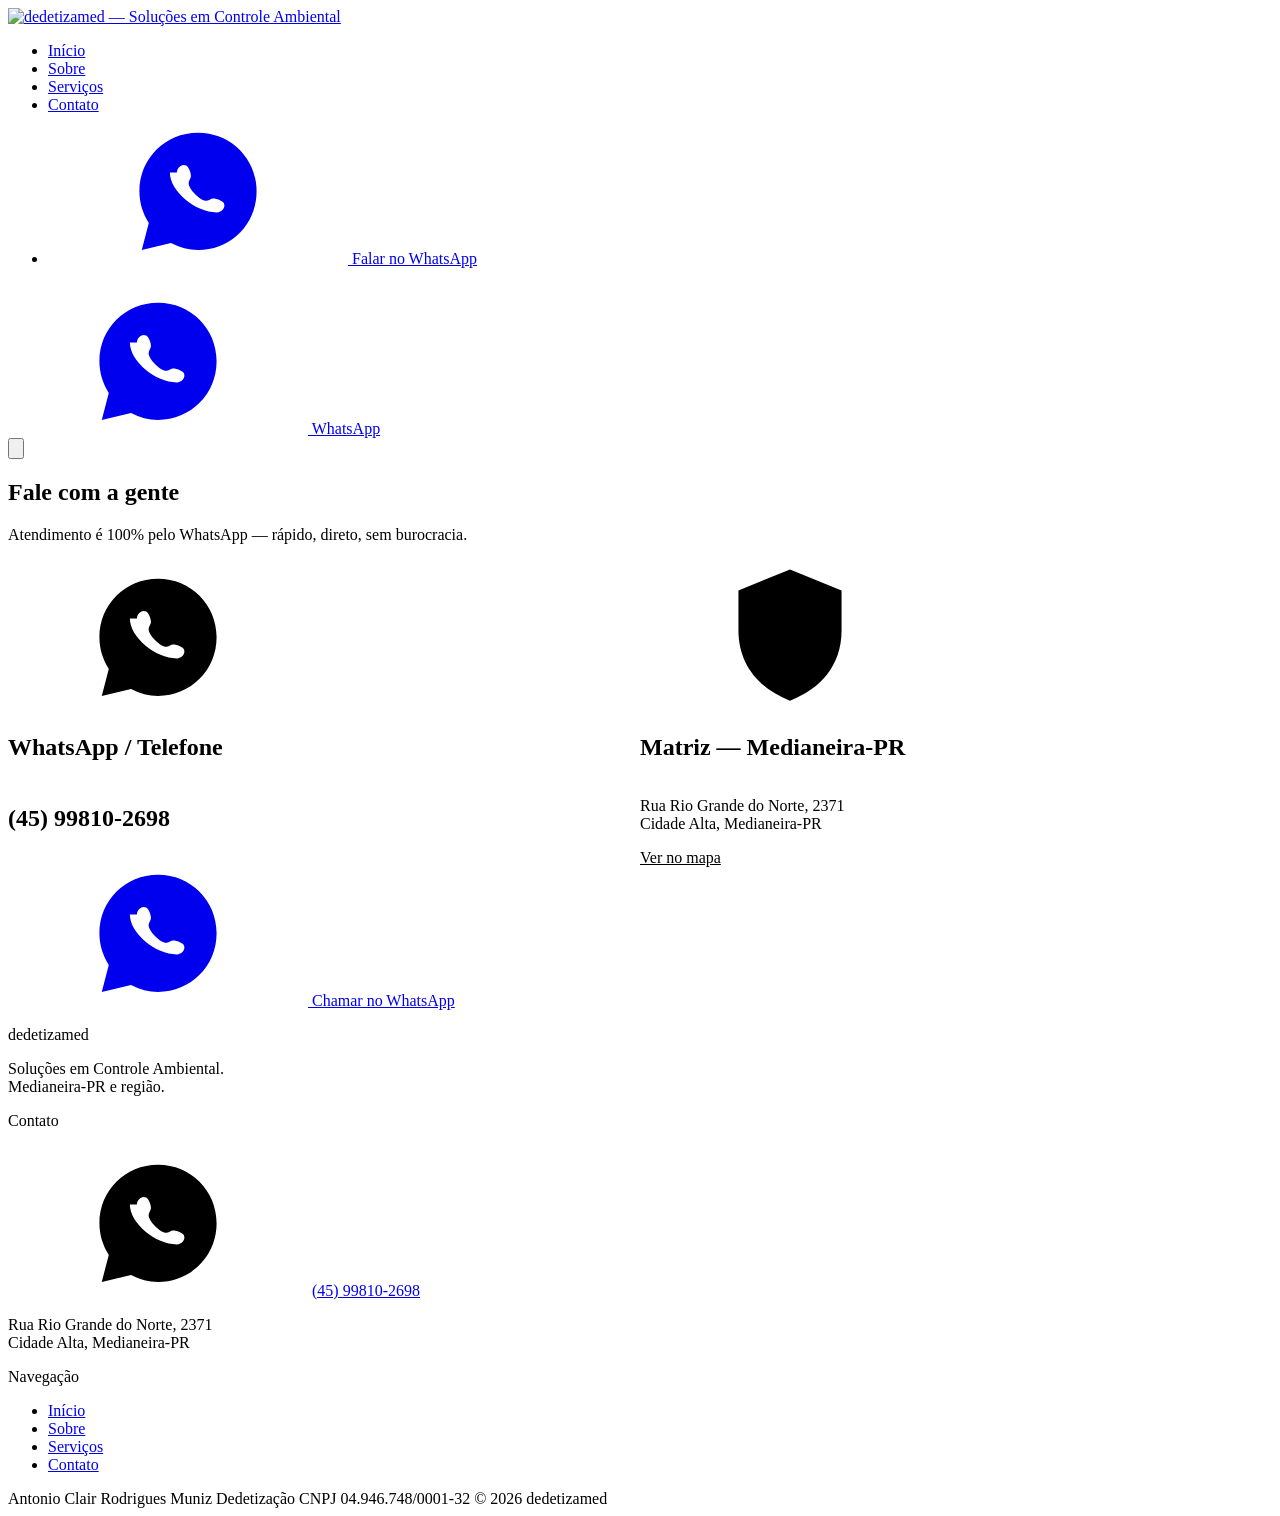
==== public/contato.html @ b10dabf7 "Design system + institutional pages + landing pages (tickets #2-#7) - Design system: palette/typogra" ====
<!doctype html>
<html lang="pt-BR">
  <head>
    <meta charset="UTF-8" />
    <meta name="viewport" content="width=device-width, initial-scale=1" />
    <title>Contato — dedetizamed</title>
    <meta
      name="description"
      content="Fale com a dedetizamed pelo WhatsApp (45) 99810-2698. Rua Rio Grande do Norte, 2371, Cidade Alta, Medianeira-PR."
    />
    <link rel="icon" type="image/png" sizes="32x32" href="/favicon-32.png" />
    <link rel="apple-touch-icon" sizes="180x180" href="/favicon-180.png" />
    <link rel="preconnect" href="https://fonts.googleapis.com" />
    <link rel="preconnect" href="https://fonts.gstatic.com" crossorigin />
    <link
      href="https://fonts.googleapis.com/css2?family=Fredoka:wght@500;600;700&family=Nunito+Sans:opsz,wght@6..12,400;6..12,600;6..12,800&display=swap"
      rel="stylesheet"
    />
    <link rel="stylesheet" href="/css/main.css" />
    <style>
      .contact-grid {
        display: grid;
        grid-template-columns: 1fr 1fr;
        gap: var(--space-4);
      }
      @media (max-width: 50rem) {
        .contact-grid {
          grid-template-columns: 1fr;
        }
      }
      .contact-card {
        background: var(--white);
        border: 1px solid var(--border-soft);
        border-radius: var(--radius-lg);
        padding: var(--space-4);
        display: flex;
        flex-direction: column;
        gap: var(--space-2);
      }
      .contact-card__value {
        font-family: var(--font-display);
        font-size: 1.5rem;
        font-weight: 600;
      }
      .contact-card__value a {
        color: var(--charcoal);
        text-decoration: none;
      }
    </style>
  </head>
  <body>
    <svg xmlns="http://www.w3.org/2000/svg" style="display:none">
  <!-- Shared icon sprite. Geometric, rounded, filled silhouettes with round-linecap
       stroke accents for linear parts (legs, antennae, tails). Single-color via
       currentColor; a couple of icons punch a background-colored line through a
       solid shape via var(--icon-bg, transparent) for detail (paper lines, log holes). -->

  <symbol id="icon-barata" viewBox="0 0 64 64">
    <ellipse cx="32" cy="37" rx="12" ry="18" fill="currentColor" />
    <circle cx="32" cy="16" r="7" fill="currentColor" />
    <g stroke="currentColor" stroke-width="3.5" stroke-linecap="round" fill="none">
      <path d="M21,26 Q10,23 6,29" />
      <path d="M20,35 Q8,34 4,39" />
      <path d="M21,44 Q10,47 6,53" />
      <path d="M43,26 Q54,23 58,29" />
      <path d="M44,35 Q56,34 60,39" />
      <path d="M43,44 Q54,47 58,53" />
      <path d="M28,10 Q22,2 16,4" />
      <path d="M36,10 Q42,2 48,4" />
    </g>
  </symbol>

  <symbol id="icon-rato" viewBox="0 0 64 64">
    <path
      d="M10,42 Q0,50 7,58 Q12,52 8,56"
      stroke="currentColor"
      stroke-width="4"
      stroke-linecap="round"
      fill="none"
    />
    <ellipse cx="30" cy="38" rx="17" ry="13" fill="currentColor" />
    <circle cx="47" cy="29" r="9" fill="currentColor" />
    <circle cx="43" cy="18" r="5.5" fill="currentColor" />
    <circle cx="55" cy="30" r="3.5" fill="currentColor" />
  </symbol>

  <symbol id="icon-cupim" viewBox="0 0 64 64">
    <path
      d="M10,54 Q10,28 32,13 Q54,28 54,54 Z"
      fill="currentColor"
    />
    <g stroke="var(--icon-bg, #fff)" stroke-width="3" fill="none">
      <circle cx="26" cy="40" r="4" />
      <circle cx="38" cy="34" r="3" />
      <circle cx="30" cy="26" r="2.5" />
    </g>
  </symbol>

  <symbol id="icon-escorpiao" viewBox="0 0 64 64">
    <g stroke="currentColor" stroke-width="3" stroke-linecap="round" fill="none">
      <path d="M18,46 L14,53" />
      <path d="M25,48 L23,56" />
      <path d="M33,46 L36,53" />
    </g>
    <ellipse cx="26" cy="40" rx="11" ry="7.5" fill="currentColor" />
    <ellipse cx="14" cy="38" rx="6" ry="4.5" fill="currentColor" />
    <circle cx="4" cy="32" r="4.5" fill="currentColor" />
    <circle cx="6" cy="45" r="4.5" fill="currentColor" />
    <path
      d="M32,38 Q46,38 47,26 Q48,15 40,10"
      stroke="currentColor"
      stroke-width="5"
      stroke-linecap="round"
      fill="none"
    />
    <path d="M35,7 L44,6 L40,15 Z" fill="currentColor" />
  </symbol>

  <symbol id="icon-caixa-dagua" viewBox="0 0 64 64">
    <ellipse cx="27" cy="21" rx="15" ry="5.5" fill="currentColor" />
    <path
      d="M12,21 L12,48 Q12,56 27,56 Q42,56 42,48 L42,21"
      fill="currentColor"
    />
    <rect x="20" y="56" width="5" height="6" rx="1.5" fill="currentColor" />
    <rect x="30" y="56" width="5" height="6" rx="1.5" fill="currentColor" />
    <path
      d="M50,30 Q57,38 50,45 Q43,38 50,30 Z"
      fill="currentColor"
    />
  </symbol>

  <symbol id="icon-laudo" viewBox="0 0 64 64">
    <rect x="14" y="6" width="32" height="42" rx="5" fill="currentColor" />
    <g stroke="var(--icon-bg, #fff)" stroke-width="3.5" stroke-linecap="round">
      <path d="M21,18 H39" />
      <path d="M21,26 H39" />
      <path d="M21,34 H33" />
    </g>
    <circle cx="46" cy="46" r="10" fill="currentColor" />
    <path d="M39,52 L34,63 L44,57 Z" fill="currentColor" />
    <path d="M53,52 L58,63 L48,57 Z" fill="currentColor" />
    <path
      d="M41,46 L45,50 L52,42"
      stroke="var(--icon-bg, #fff)"
      stroke-width="3"
      stroke-linecap="round"
      stroke-linejoin="round"
      fill="none"
    />
  </symbol>

  <symbol id="icon-leaf" viewBox="0 0 64 64">
    <path
      d="M12,52 C10,30 24,10 52,10 C52,38 32,52 12,52 Z"
      fill="currentColor"
    />
    <path
      d="M14,50 C24,40 34,28 48,14"
      stroke="var(--icon-bg, #fff)"
      stroke-width="3.5"
      stroke-linecap="round"
      fill="none"
    />
  </symbol>

  <symbol id="icon-diagnostico" viewBox="0 0 64 64">
    <circle cx="27" cy="27" r="16" fill="none" stroke="currentColor" stroke-width="6" />
    <path
      d="M39,39 L54,54"
      stroke="currentColor"
      stroke-width="7"
      stroke-linecap="round"
    />
  </symbol>

  <symbol id="icon-seguro" viewBox="0 0 64 64">
    <ellipse cx="32" cy="42" rx="16" ry="12" fill="currentColor" />
    <circle cx="14" cy="26" r="7" fill="currentColor" />
    <circle cx="27" cy="14" r="7" fill="currentColor" />
    <circle cx="41" cy="14" r="7" fill="currentColor" />
    <circle cx="52" cy="27" r="7" fill="currentColor" />
  </symbol>

  <symbol id="icon-atendimento" viewBox="0 0 64 64">
    <rect x="26" y="4" width="12" height="6" rx="3" fill="currentColor" />
    <circle cx="32" cy="36" r="22" fill="currentColor" />
    <path
      d="M32,36 L32,22 M32,36 L42,40"
      stroke="var(--icon-bg, #fff)"
      stroke-width="4"
      stroke-linecap="round"
      stroke-linejoin="round"
      fill="none"
    />
  </symbol>

  <symbol id="icon-shield" viewBox="0 0 64 64">
    <path
      d="M32,4 L54,13 V30 C54,45 45,55 32,60 C19,55 10,45 10,30 V13 Z"
      fill="currentColor"
    />
  </symbol>

  <symbol id="icon-shield-check" viewBox="0 0 64 64">
    <path
      d="M32,4 L54,13 V30 C54,45 45,55 32,60 C19,55 10,45 10,30 V13 Z"
      fill="currentColor"
    />
    <path
      d="M22,31 L29,38 L43,23"
      stroke="var(--icon-bg, #fff)"
      stroke-width="5"
      stroke-linecap="round"
      stroke-linejoin="round"
      fill="none"
    />
  </symbol>

  <symbol id="icon-badge-star" viewBox="0 0 64 64">
    <circle cx="32" cy="28" r="22" fill="currentColor" />
    <path
      d="M24,52 L20,62 L32,56 L44,62 L40,52"
      fill="currentColor"
    />
    <path
      d="M32,16 L35.5,24.5 L44.5,25.5 L37.5,31.5 L39.5,40.5 L32,35.5 L24.5,40.5 L26.5,31.5 L19.5,25.5 L28.5,24.5 Z"
      fill="var(--icon-bg, #fff)"
    />
  </symbol>

  <symbol id="icon-whatsapp" viewBox="0 0 64 64">
    <path
      d="M32,8 C18,8 7,19 7,33 C7,38 8.5,42.5 11,46.5 L8,58 L20.5,55 C24.2,57 28,58 32,58 C46,58 57,47 57,33 C57,19 46,8 32,8 Z"
      fill="currentColor"
    />
    <path
      d="M23,25 C23,23 25,21 27,22 C28,22.5 29,25 29,26.5 C29,27.5 28,28.5 28,29.5 C28,32 33,37 35.5,37 C36.5,37 37.5,36 38.5,36 C40,36 42.5,37 43,38 C44,40 42,42 40,42 C31,42 20,33 20,25"
      fill="var(--icon-bg, #fff)"
    />
  </symbol>
</svg>

    <header class="site-header">
      <div class="container site-header__bar">
        <a href="/" aria-label="dedetizamed — página inicial">
          <img
            class="site-header__logo"
            src="/assets/logo-full.png"
            alt="dedetizamed — Soluções em Controle Ambiental"
          />
        </a>
        <nav class="site-nav" id="site-nav" data-nav data-open="false" aria-label="Navegação principal">
          <ul class="site-nav__links">
            <li><a href="/">Início</a></li>
            <li><a href="/sobre.html">Sobre</a></li>
            <li><a href="/servicos.html">Serviços</a></li>
            <li><a href="/contato.html" aria-current="page">Contato</a></li>
            <li class="site-nav__cta-item">
              <a class="btn btn-primary" href="https://wa.me/5545998102698?text=Ol%C3%A1%2C%20vim%20pelo%20site">
                <svg class="icon"><use href="#icon-whatsapp"></use></svg>
                Falar no WhatsApp
              </a>
            </li>
          </ul>
          <a
            class="btn btn-primary site-nav__cta"
            href="https://wa.me/5545998102698?text=Ol%C3%A1%2C%20vim%20pelo%20site"
          >
            <svg class="icon"><use href="#icon-whatsapp"></use></svg>
            WhatsApp
          </a>
        </nav>
        <button
          class="site-nav__toggle"
          data-nav-toggle
          aria-expanded="false"
          aria-controls="site-nav"
          aria-label="Abrir menu"
        >
          <svg class="icon" viewBox="0 0 24 24" fill="none" stroke="currentColor" stroke-width="2.5" stroke-linecap="round">
            <path d="M4 7h16M4 12h16M4 17h16" />
          </svg>
        </button>
      </div>
    </header>

    <main>
      <section class="section section--tight">
        <div class="container">
          <h1>Fale com a gente</h1>
          <p>Atendimento é 100% pelo WhatsApp — rápido, direto, sem burocracia.</p>

          <div class="contact-grid" style="margin-top: var(--space-4)">
            <div class="contact-card">
              <span class="icon-badge">
                <svg class="icon"><use href="#icon-whatsapp"></use></svg>
              </span>
              <h2>WhatsApp / Telefone</h2>
              <p class="contact-card__value">
                <a href="https://wa.me/5545998102698?text=Ol%C3%A1%2C%20vim%20pelo%20site">(45) 99810-2698</a>
              </p>
              <a
                class="btn btn-primary"
                href="https://wa.me/5545998102698?text=Ol%C3%A1%2C%20vim%20pelo%20site"
              >
                <svg class="icon"><use href="#icon-whatsapp"></use></svg>
                Chamar no WhatsApp
              </a>
            </div>

            <div class="contact-card">
              <span class="icon-badge icon-badge--yellow">
                <svg class="icon"><use href="#icon-shield"></use></svg>
              </span>
              <h2>Matriz — Medianeira-PR</h2>
              <p>
                Rua Rio Grande do Norte, 2371<br />
                Cidade Alta, Medianeira-PR
              </p>
              <a
                class="btn btn-ghost"
                style="color: var(--charcoal); border-color: var(--border-soft)"
                href="https://www.google.com/maps/place/Dedetizamed+%2F+Controle+de+pragas+em+Medianeira+%2F+Limpeza+de+caixa+d'%C3%A1gua/data=!4m2!3m1!1s0x0:0xd1735f444ae3f373"
                target="_blank"
                rel="noopener"
              >
                Ver no mapa
              </a>
            </div>
          </div>
        </div>
      </section>
    </main>

    <footer class="site-footer">
      <div class="container">
        <div class="site-footer__grid">
          <div>
            <p class="site-footer__heading">dedetizamed</p>
            <p>Soluções em Controle Ambiental.<br />Medianeira-PR e região.</p>
          </div>
          <div>
            <p class="site-footer__heading">Contato</p>
            <p class="site-footer__whatsapp">
              <svg class="icon"><use href="#icon-whatsapp"></use></svg>
              <a href="https://wa.me/5545998102698?text=Ol%C3%A1%2C%20vim%20pelo%20site">(45) 99810-2698</a>
            </p>
            <p>Rua Rio Grande do Norte, 2371<br />Cidade Alta, Medianeira-PR</p>
          </div>
          <div>
            <p class="site-footer__heading">Navegação</p>
            <ul class="site-footer__nav-list">
              <li><a href="/">Início</a></li>
              <li><a href="/sobre.html">Sobre</a></li>
              <li><a href="/servicos.html">Serviços</a></li>
              <li><a href="/contato.html">Contato</a></li>
            </ul>
          </div>
        </div>
        <div class="site-footer__legal">
          <span>Antonio Clair Rodrigues Muniz Dedetização</span>
          <span>CNPJ 04.946.748/0001-32</span>
          <span>&copy; <span id="year"></span> dedetizamed</span>
        </div>
      </div>
    </footer>

    <script src="/js/nav.js"></script>
    <script>
      document.getElementById("year").textContent = new Date().getFullYear();
    </script>
  </body>
</html>
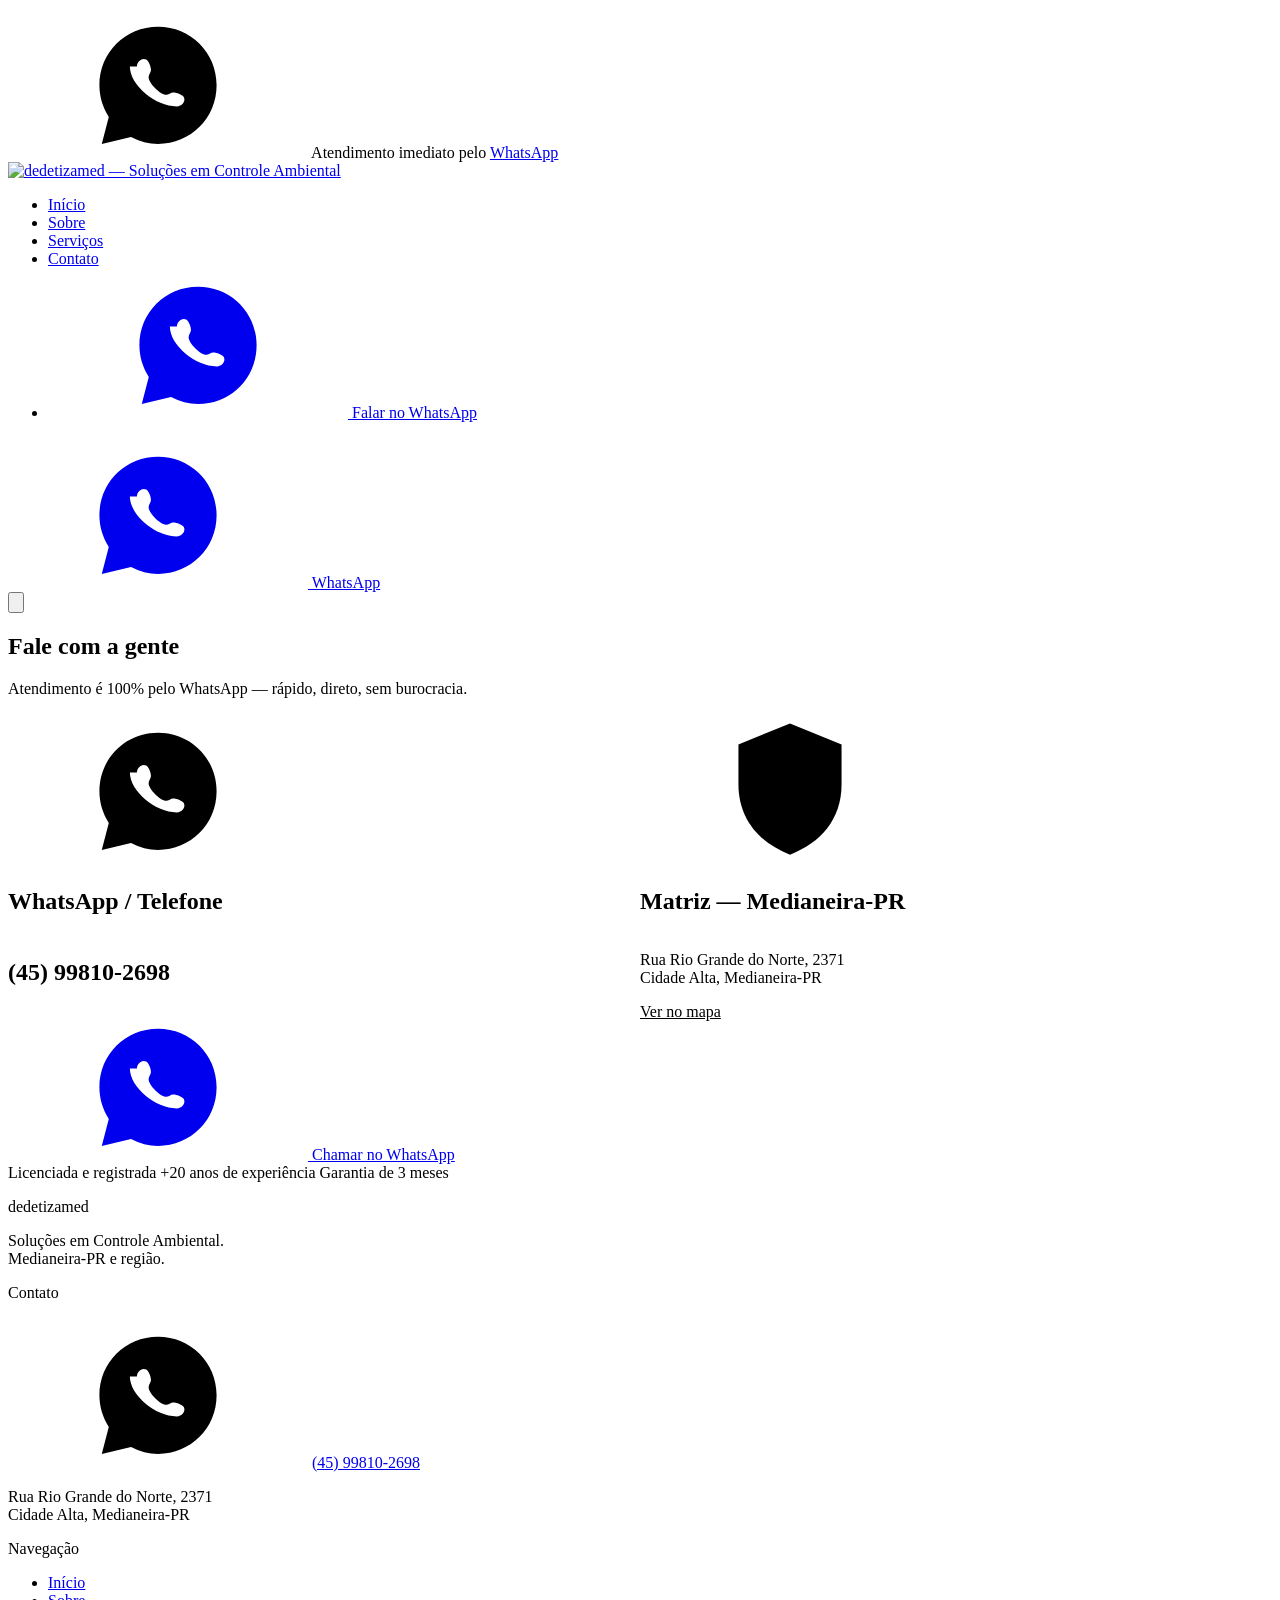
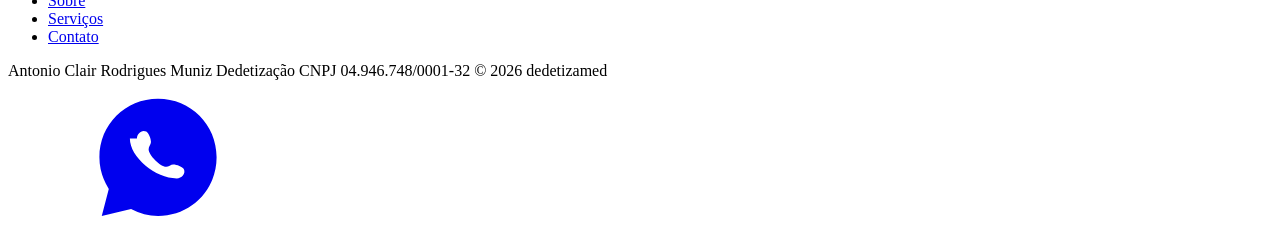
==== commit 1ba1718b: "Redesign: confident/corporate direction (client rejected v1 as too playful) Client pinned two compet" ====
--- a/public/contato.html
+++ b/public/contato.html
@@ -13,7 +13,7 @@
     <link rel="preconnect" href="https://fonts.googleapis.com" />
     <link rel="preconnect" href="https://fonts.gstatic.com" crossorigin />
     <link
-      href="https://fonts.googleapis.com/css2?family=Fredoka:wght@500;600;700&family=Nunito+Sans:opsz,wght@6..12,400;6..12,600;6..12,800&display=swap"
+      href="https://fonts.googleapis.com/css2?family=Barlow+Condensed:wght@600;700;800&family=Karla:wght@400;600;700&display=swap"
       rel="stylesheet"
     />
     <link rel="stylesheet" href="/css/main.css" />
@@ -240,6 +240,14 @@
     />
   </symbol>
 </svg>
+
+    <div class="urgency-bar">
+      <div class="container urgency-bar__row">
+        <svg class="icon"><use href="#icon-whatsapp"></use></svg>
+        Atendimento imediato pelo
+        <a href="https://wa.me/5545998102698?text=Ol%C3%A1%2C%20vim%20pelo%20site">WhatsApp</a>
+      </div>
+    </div>
 
     <header class="site-header">
       <div class="container site-header__bar">
@@ -293,7 +301,7 @@
 
           <div class="contact-grid" style="margin-top: var(--space-4)">
             <div class="contact-card">
-              <span class="icon-badge">
+              <span class="icon-chip">
                 <svg class="icon"><use href="#icon-whatsapp"></use></svg>
               </span>
               <h2>WhatsApp / Telefone</h2>
@@ -310,7 +318,7 @@
             </div>
 
             <div class="contact-card">
-              <span class="icon-badge icon-badge--yellow">
+              <span class="icon-chip">
                 <svg class="icon"><use href="#icon-shield"></use></svg>
               </span>
               <h2>Matriz — Medianeira-PR</h2>
@@ -335,6 +343,11 @@
 
     <footer class="site-footer">
       <div class="container">
+        <div class="site-footer__badges">
+          <span class="footer-badge">Licenciada e registrada</span>
+          <span class="footer-badge">+20 anos de experiência</span>
+          <span class="footer-badge">Garantia de 3 meses</span>
+        </div>
         <div class="site-footer__grid">
           <div>
             <p class="site-footer__heading">dedetizamed</p>
@@ -366,6 +379,14 @@
       </div>
     </footer>
 
+    <a
+      class="whatsapp-float"
+      href="https://wa.me/5545998102698?text=Ol%C3%A1%2C%20vim%20pelo%20site"
+      aria-label="Falar no WhatsApp"
+    >
+      <svg class="icon"><use href="#icon-whatsapp"></use></svg>
+    </a>
+
     <script src="/js/nav.js"></script>
     <script>
       document.getElementById("year").textContent = new Date().getFullYear();
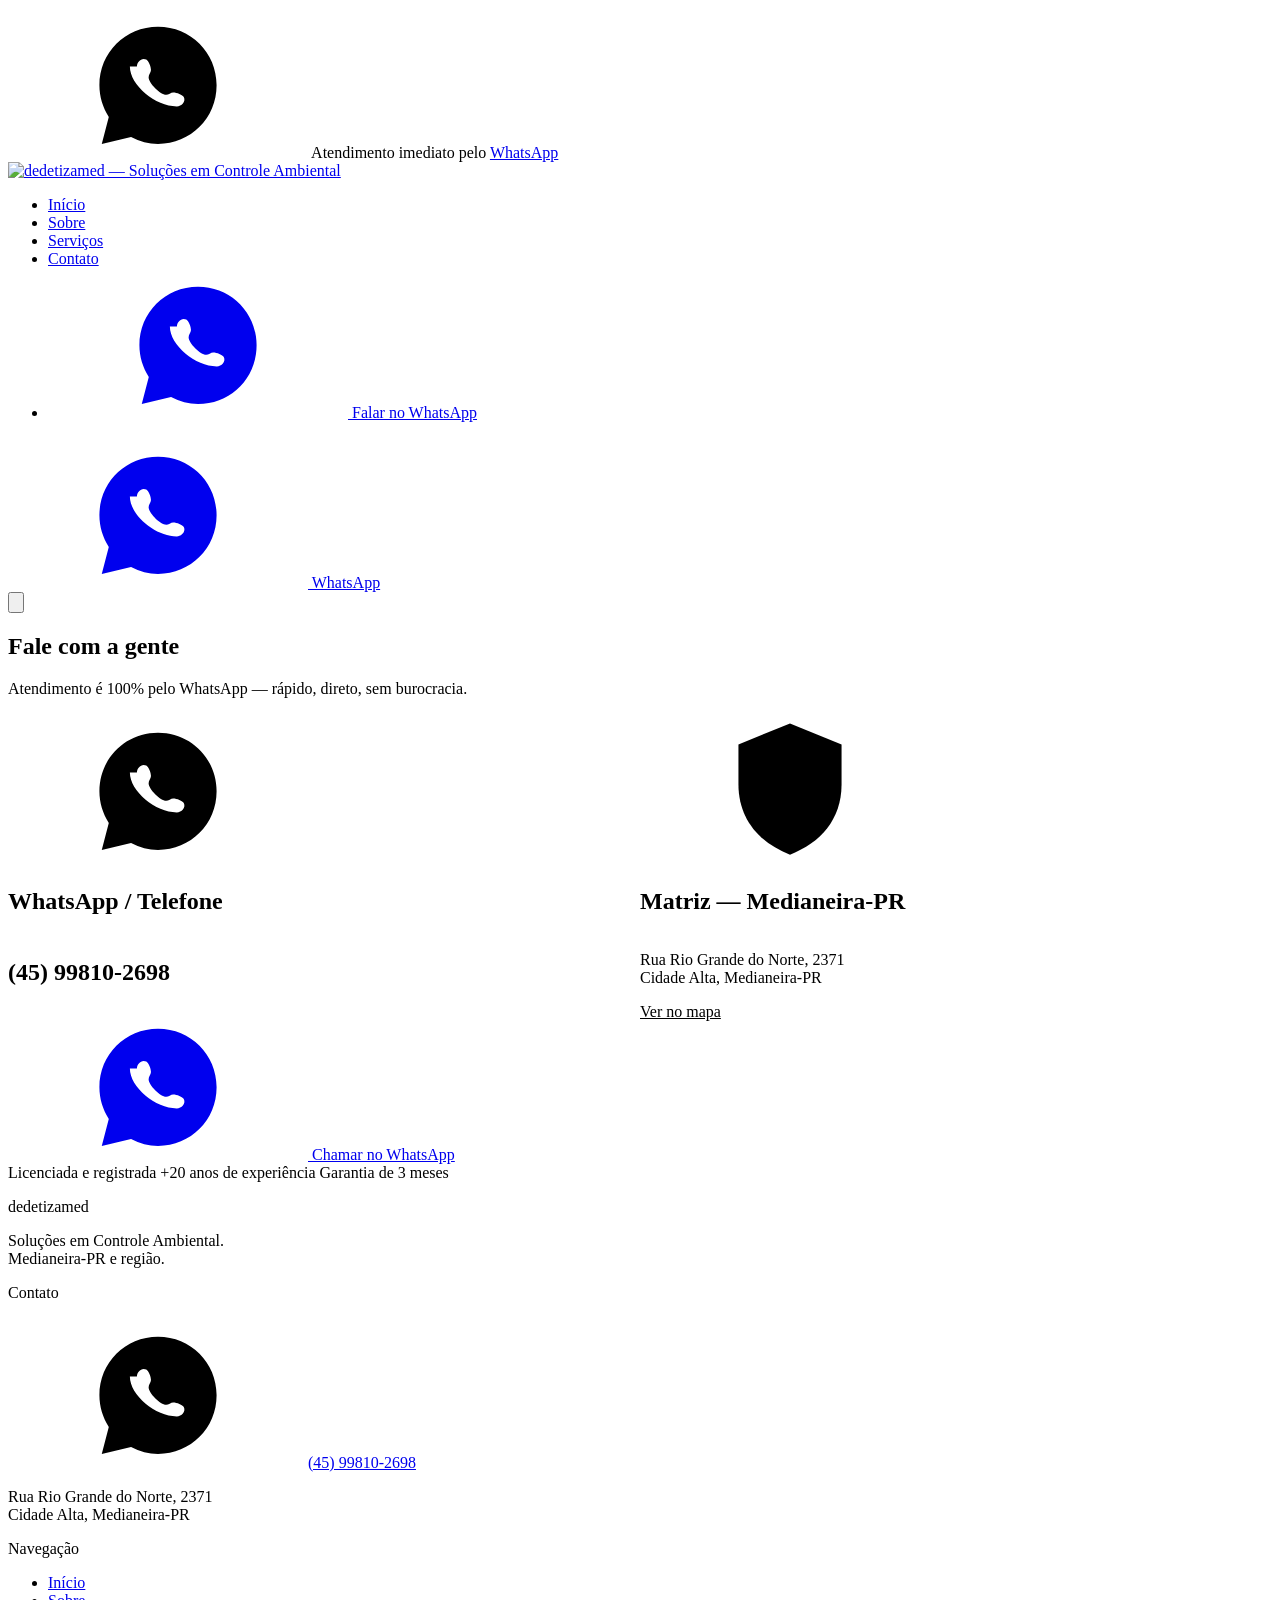
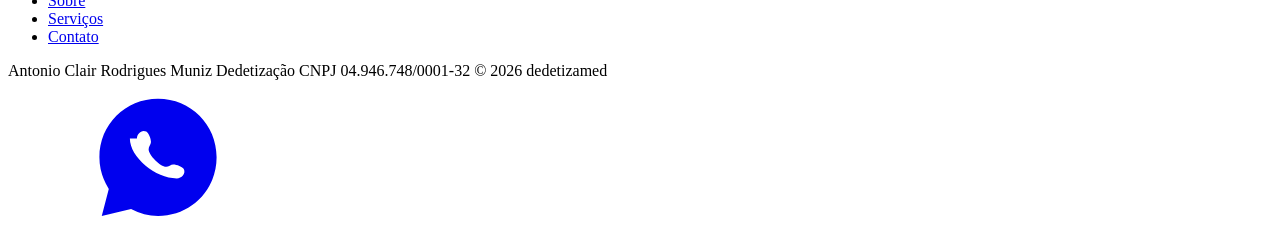
==== commit 15e3327c: "Full rebuild (v2): confident/corporate direction with real photography Client rejected the previous " ====
--- a/public/contato.html
+++ b/public/contato.html
@@ -40,206 +40,24 @@
       .contact-card__value {
         font-family: var(--font-display);
         font-size: 1.5rem;
-        font-weight: 600;
+        font-weight: 700;
       }
       .contact-card__value a {
-        color: var(--charcoal);
+        color: var(--ink);
         text-decoration: none;
       }
     </style>
   </head>
   <body>
     <svg xmlns="http://www.w3.org/2000/svg" style="display:none">
-  <!-- Shared icon sprite. Geometric, rounded, filled silhouettes with round-linecap
-       stroke accents for linear parts (legs, antennae, tails). Single-color via
-       currentColor; a couple of icons punch a background-colored line through a
-       solid shape via var(--icon-bg, transparent) for detail (paper lines, log holes). -->
-
-  <symbol id="icon-barata" viewBox="0 0 64 64">
-    <ellipse cx="32" cy="37" rx="12" ry="18" fill="currentColor" />
-    <circle cx="32" cy="16" r="7" fill="currentColor" />
-    <g stroke="currentColor" stroke-width="3.5" stroke-linecap="round" fill="none">
-      <path d="M21,26 Q10,23 6,29" />
-      <path d="M20,35 Q8,34 4,39" />
-      <path d="M21,44 Q10,47 6,53" />
-      <path d="M43,26 Q54,23 58,29" />
-      <path d="M44,35 Q56,34 60,39" />
-      <path d="M43,44 Q54,47 58,53" />
-      <path d="M28,10 Q22,2 16,4" />
-      <path d="M36,10 Q42,2 48,4" />
-    </g>
-  </symbol>
-
-  <symbol id="icon-rato" viewBox="0 0 64 64">
-    <path
-      d="M10,42 Q0,50 7,58 Q12,52 8,56"
-      stroke="currentColor"
-      stroke-width="4"
-      stroke-linecap="round"
-      fill="none"
-    />
-    <ellipse cx="30" cy="38" rx="17" ry="13" fill="currentColor" />
-    <circle cx="47" cy="29" r="9" fill="currentColor" />
-    <circle cx="43" cy="18" r="5.5" fill="currentColor" />
-    <circle cx="55" cy="30" r="3.5" fill="currentColor" />
-  </symbol>
-
-  <symbol id="icon-cupim" viewBox="0 0 64 64">
-    <path
-      d="M10,54 Q10,28 32,13 Q54,28 54,54 Z"
-      fill="currentColor"
-    />
-    <g stroke="var(--icon-bg, #fff)" stroke-width="3" fill="none">
-      <circle cx="26" cy="40" r="4" />
-      <circle cx="38" cy="34" r="3" />
-      <circle cx="30" cy="26" r="2.5" />
-    </g>
-  </symbol>
-
-  <symbol id="icon-escorpiao" viewBox="0 0 64 64">
-    <g stroke="currentColor" stroke-width="3" stroke-linecap="round" fill="none">
-      <path d="M18,46 L14,53" />
-      <path d="M25,48 L23,56" />
-      <path d="M33,46 L36,53" />
-    </g>
-    <ellipse cx="26" cy="40" rx="11" ry="7.5" fill="currentColor" />
-    <ellipse cx="14" cy="38" rx="6" ry="4.5" fill="currentColor" />
-    <circle cx="4" cy="32" r="4.5" fill="currentColor" />
-    <circle cx="6" cy="45" r="4.5" fill="currentColor" />
-    <path
-      d="M32,38 Q46,38 47,26 Q48,15 40,10"
-      stroke="currentColor"
-      stroke-width="5"
-      stroke-linecap="round"
-      fill="none"
-    />
-    <path d="M35,7 L44,6 L40,15 Z" fill="currentColor" />
-  </symbol>
-
-  <symbol id="icon-caixa-dagua" viewBox="0 0 64 64">
-    <ellipse cx="27" cy="21" rx="15" ry="5.5" fill="currentColor" />
-    <path
-      d="M12,21 L12,48 Q12,56 27,56 Q42,56 42,48 L42,21"
-      fill="currentColor"
-    />
-    <rect x="20" y="56" width="5" height="6" rx="1.5" fill="currentColor" />
-    <rect x="30" y="56" width="5" height="6" rx="1.5" fill="currentColor" />
-    <path
-      d="M50,30 Q57,38 50,45 Q43,38 50,30 Z"
-      fill="currentColor"
-    />
-  </symbol>
-
-  <symbol id="icon-laudo" viewBox="0 0 64 64">
-    <rect x="14" y="6" width="32" height="42" rx="5" fill="currentColor" />
-    <g stroke="var(--icon-bg, #fff)" stroke-width="3.5" stroke-linecap="round">
-      <path d="M21,18 H39" />
-      <path d="M21,26 H39" />
-      <path d="M21,34 H33" />
-    </g>
-    <circle cx="46" cy="46" r="10" fill="currentColor" />
-    <path d="M39,52 L34,63 L44,57 Z" fill="currentColor" />
-    <path d="M53,52 L58,63 L48,57 Z" fill="currentColor" />
-    <path
-      d="M41,46 L45,50 L52,42"
-      stroke="var(--icon-bg, #fff)"
-      stroke-width="3"
-      stroke-linecap="round"
-      stroke-linejoin="round"
-      fill="none"
-    />
-  </symbol>
-
-  <symbol id="icon-leaf" viewBox="0 0 64 64">
-    <path
-      d="M12,52 C10,30 24,10 52,10 C52,38 32,52 12,52 Z"
-      fill="currentColor"
-    />
-    <path
-      d="M14,50 C24,40 34,28 48,14"
-      stroke="var(--icon-bg, #fff)"
-      stroke-width="3.5"
-      stroke-linecap="round"
-      fill="none"
-    />
-  </symbol>
-
-  <symbol id="icon-diagnostico" viewBox="0 0 64 64">
-    <circle cx="27" cy="27" r="16" fill="none" stroke="currentColor" stroke-width="6" />
-    <path
-      d="M39,39 L54,54"
-      stroke="currentColor"
-      stroke-width="7"
-      stroke-linecap="round"
-    />
-  </symbol>
-
-  <symbol id="icon-seguro" viewBox="0 0 64 64">
-    <ellipse cx="32" cy="42" rx="16" ry="12" fill="currentColor" />
-    <circle cx="14" cy="26" r="7" fill="currentColor" />
-    <circle cx="27" cy="14" r="7" fill="currentColor" />
-    <circle cx="41" cy="14" r="7" fill="currentColor" />
-    <circle cx="52" cy="27" r="7" fill="currentColor" />
-  </symbol>
-
-  <symbol id="icon-atendimento" viewBox="0 0 64 64">
-    <rect x="26" y="4" width="12" height="6" rx="3" fill="currentColor" />
-    <circle cx="32" cy="36" r="22" fill="currentColor" />
-    <path
-      d="M32,36 L32,22 M32,36 L42,40"
-      stroke="var(--icon-bg, #fff)"
-      stroke-width="4"
-      stroke-linecap="round"
-      stroke-linejoin="round"
-      fill="none"
-    />
-  </symbol>
-
-  <symbol id="icon-shield" viewBox="0 0 64 64">
-    <path
-      d="M32,4 L54,13 V30 C54,45 45,55 32,60 C19,55 10,45 10,30 V13 Z"
-      fill="currentColor"
-    />
-  </symbol>
-
-  <symbol id="icon-shield-check" viewBox="0 0 64 64">
-    <path
-      d="M32,4 L54,13 V30 C54,45 45,55 32,60 C19,55 10,45 10,30 V13 Z"
-      fill="currentColor"
-    />
-    <path
-      d="M22,31 L29,38 L43,23"
-      stroke="var(--icon-bg, #fff)"
-      stroke-width="5"
-      stroke-linecap="round"
-      stroke-linejoin="round"
-      fill="none"
-    />
-  </symbol>
-
-  <symbol id="icon-badge-star" viewBox="0 0 64 64">
-    <circle cx="32" cy="28" r="22" fill="currentColor" />
-    <path
-      d="M24,52 L20,62 L32,56 L44,62 L40,52"
-      fill="currentColor"
-    />
-    <path
-      d="M32,16 L35.5,24.5 L44.5,25.5 L37.5,31.5 L39.5,40.5 L32,35.5 L24.5,40.5 L26.5,31.5 L19.5,25.5 L28.5,24.5 Z"
-      fill="var(--icon-bg, #fff)"
-    />
-  </symbol>
-
-  <symbol id="icon-whatsapp" viewBox="0 0 64 64">
-    <path
-      d="M32,8 C18,8 7,19 7,33 C7,38 8.5,42.5 11,46.5 L8,58 L20.5,55 C24.2,57 28,58 32,58 C46,58 57,47 57,33 C57,19 46,8 32,8 Z"
-      fill="currentColor"
-    />
-    <path
-      d="M23,25 C23,23 25,21 27,22 C28,22.5 29,25 29,26.5 C29,27.5 28,28.5 28,29.5 C28,32 33,37 35.5,37 C36.5,37 37.5,36 38.5,36 C40,36 42.5,37 43,38 C44,40 42,42 40,42 C31,42 20,33 20,25"
-      fill="var(--icon-bg, #fff)"
-    />
-  </symbol>
-</svg>
+      <symbol id="icon-shield" viewBox="0 0 64 64">
+        <path d="M32,4 L54,13 V30 C54,45 45,55 32,60 C19,55 10,45 10,30 V13 Z" fill="currentColor" />
+      </symbol>
+      <symbol id="icon-whatsapp" viewBox="0 0 64 64">
+        <path d="M32,8 C18,8 7,19 7,33 C7,38 8.5,42.5 11,46.5 L8,58 L20.5,55 C24.2,57 28,58 32,58 C46,58 57,47 57,33 C57,19 46,8 32,8 Z" fill="currentColor" />
+        <path d="M23,25 C23,23 25,21 27,22 C28,22.5 29,25 29,26.5 C29,27.5 28,28.5 28,29.5 C28,32 33,37 35.5,37 C36.5,37 37.5,36 38.5,36 C40,36 42.5,37 43,38 C44,40 42,42 40,42 C31,42 20,33 20,25" fill="var(--icon-bg, #fff)" />
+      </symbol>
+    </svg>
 
     <div class="urgency-bar">
       <div class="container urgency-bar__row">
@@ -252,11 +70,7 @@
     <header class="site-header">
       <div class="container site-header__bar">
         <a href="/" aria-label="dedetizamed — página inicial">
-          <img
-            class="site-header__logo"
-            src="/assets/logo-full.png"
-            alt="dedetizamed — Soluções em Controle Ambiental"
-          />
+          <img class="site-header__logo" src="/assets/logo-full.png" alt="dedetizamed — Soluções em Controle Ambiental" />
         </a>
         <nav class="site-nav" id="site-nav" data-nav data-open="false" aria-label="Navegação principal">
           <ul class="site-nav__links">
@@ -271,21 +85,12 @@
               </a>
             </li>
           </ul>
-          <a
-            class="btn btn-primary site-nav__cta"
-            href="https://wa.me/5545998102698?text=Ol%C3%A1%2C%20vim%20pelo%20site"
-          >
+          <a class="btn btn-primary site-nav__cta" href="https://wa.me/5545998102698?text=Ol%C3%A1%2C%20vim%20pelo%20site">
             <svg class="icon"><use href="#icon-whatsapp"></use></svg>
             WhatsApp
           </a>
         </nav>
-        <button
-          class="site-nav__toggle"
-          data-nav-toggle
-          aria-expanded="false"
-          aria-controls="site-nav"
-          aria-label="Abrir menu"
-        >
+        <button class="site-nav__toggle" data-nav-toggle aria-expanded="false" aria-controls="site-nav" aria-label="Abrir menu">
           <svg class="icon" viewBox="0 0 24 24" fill="none" stroke="currentColor" stroke-width="2.5" stroke-linecap="round">
             <path d="M4 7h16M4 12h16M4 17h16" />
           </svg>
@@ -301,34 +106,22 @@
 
           <div class="contact-grid" style="margin-top: var(--space-4)">
             <div class="contact-card">
-              <span class="icon-chip">
-                <svg class="icon"><use href="#icon-whatsapp"></use></svg>
-              </span>
+              <span class="icon-badge-sq"><svg class="icon"><use href="#icon-whatsapp"></use></svg></span>
               <h2>WhatsApp / Telefone</h2>
-              <p class="contact-card__value">
-                <a href="https://wa.me/5545998102698?text=Ol%C3%A1%2C%20vim%20pelo%20site">(45) 99810-2698</a>
-              </p>
-              <a
-                class="btn btn-primary"
-                href="https://wa.me/5545998102698?text=Ol%C3%A1%2C%20vim%20pelo%20site"
-              >
+              <p class="contact-card__value"><a href="https://wa.me/5545998102698?text=Ol%C3%A1%2C%20vim%20pelo%20site">(45) 99810-2698</a></p>
+              <a class="btn btn-primary" href="https://wa.me/5545998102698?text=Ol%C3%A1%2C%20vim%20pelo%20site">
                 <svg class="icon"><use href="#icon-whatsapp"></use></svg>
                 Chamar no WhatsApp
               </a>
             </div>
 
             <div class="contact-card">
-              <span class="icon-chip">
-                <svg class="icon"><use href="#icon-shield"></use></svg>
-              </span>
+              <span class="icon-badge-sq"><svg class="icon"><use href="#icon-shield"></use></svg></span>
               <h2>Matriz — Medianeira-PR</h2>
-              <p>
-                Rua Rio Grande do Norte, 2371<br />
-                Cidade Alta, Medianeira-PR
-              </p>
+              <p>Rua Rio Grande do Norte, 2371<br />Cidade Alta, Medianeira-PR</p>
               <a
                 class="btn btn-ghost"
-                style="color: var(--charcoal); border-color: var(--border-soft)"
+                style="color: var(--ink); border-color: var(--border-soft)"
                 href="https://www.google.com/maps/place/Dedetizamed+%2F+Controle+de+pragas+em+Medianeira+%2F+Limpeza+de+caixa+d'%C3%A1gua/data=!4m2!3m1!1s0x0:0xd1735f444ae3f373"
                 target="_blank"
                 rel="noopener"
@@ -355,10 +148,7 @@
           </div>
           <div>
             <p class="site-footer__heading">Contato</p>
-            <p class="site-footer__whatsapp">
-              <svg class="icon"><use href="#icon-whatsapp"></use></svg>
-              <a href="https://wa.me/5545998102698?text=Ol%C3%A1%2C%20vim%20pelo%20site">(45) 99810-2698</a>
-            </p>
+            <p class="site-footer__whatsapp"><svg class="icon"><use href="#icon-whatsapp"></use></svg><a href="https://wa.me/5545998102698?text=Ol%C3%A1%2C%20vim%20pelo%20site">(45) 99810-2698</a></p>
             <p>Rua Rio Grande do Norte, 2371<br />Cidade Alta, Medianeira-PR</p>
           </div>
           <div>
@@ -379,17 +169,11 @@
       </div>
     </footer>
 
-    <a
-      class="whatsapp-float"
-      href="https://wa.me/5545998102698?text=Ol%C3%A1%2C%20vim%20pelo%20site"
-      aria-label="Falar no WhatsApp"
-    >
+    <a class="whatsapp-float" href="https://wa.me/5545998102698?text=Ol%C3%A1%2C%20vim%20pelo%20site" aria-label="Falar no WhatsApp">
       <svg class="icon"><use href="#icon-whatsapp"></use></svg>
     </a>
 
     <script src="/js/nav.js"></script>
-    <script>
-      document.getElementById("year").textContent = new Date().getFullYear();
-    </script>
+    <script>document.getElementById("year").textContent = new Date().getFullYear();</script>
   </body>
 </html>
